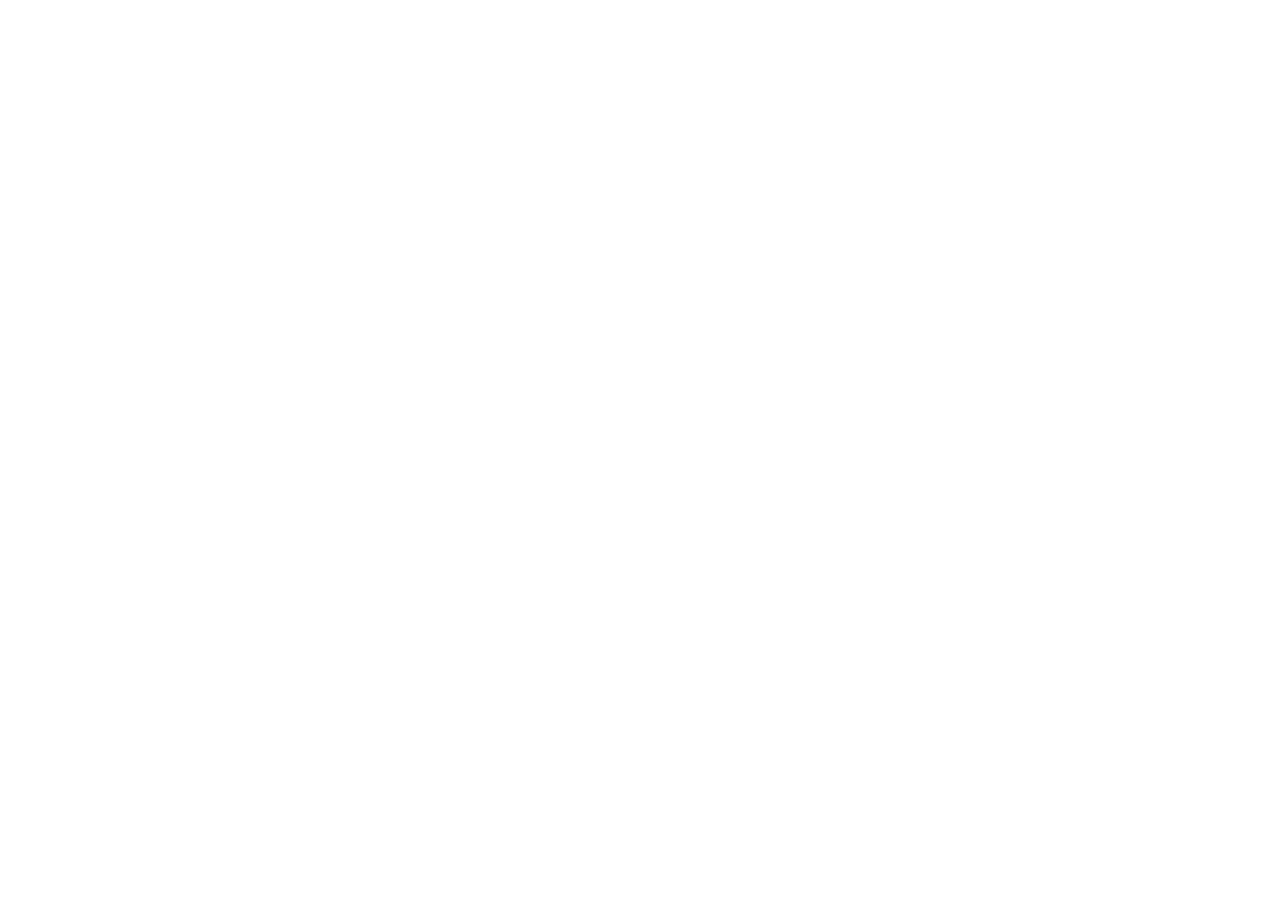
==== index.html @ 5494c609 "All html" ====
<!DOCTYPE html>
<html lang="en">
<head>
    <meta charset="UTF-8">
    <meta name="viewport" content="width=device-width, initial-scale=1.0">
    <link rel="stylesheet" href="./css/index.css">
    <title>Document</title>
</head>
<body>
    


    
</body>
</html>
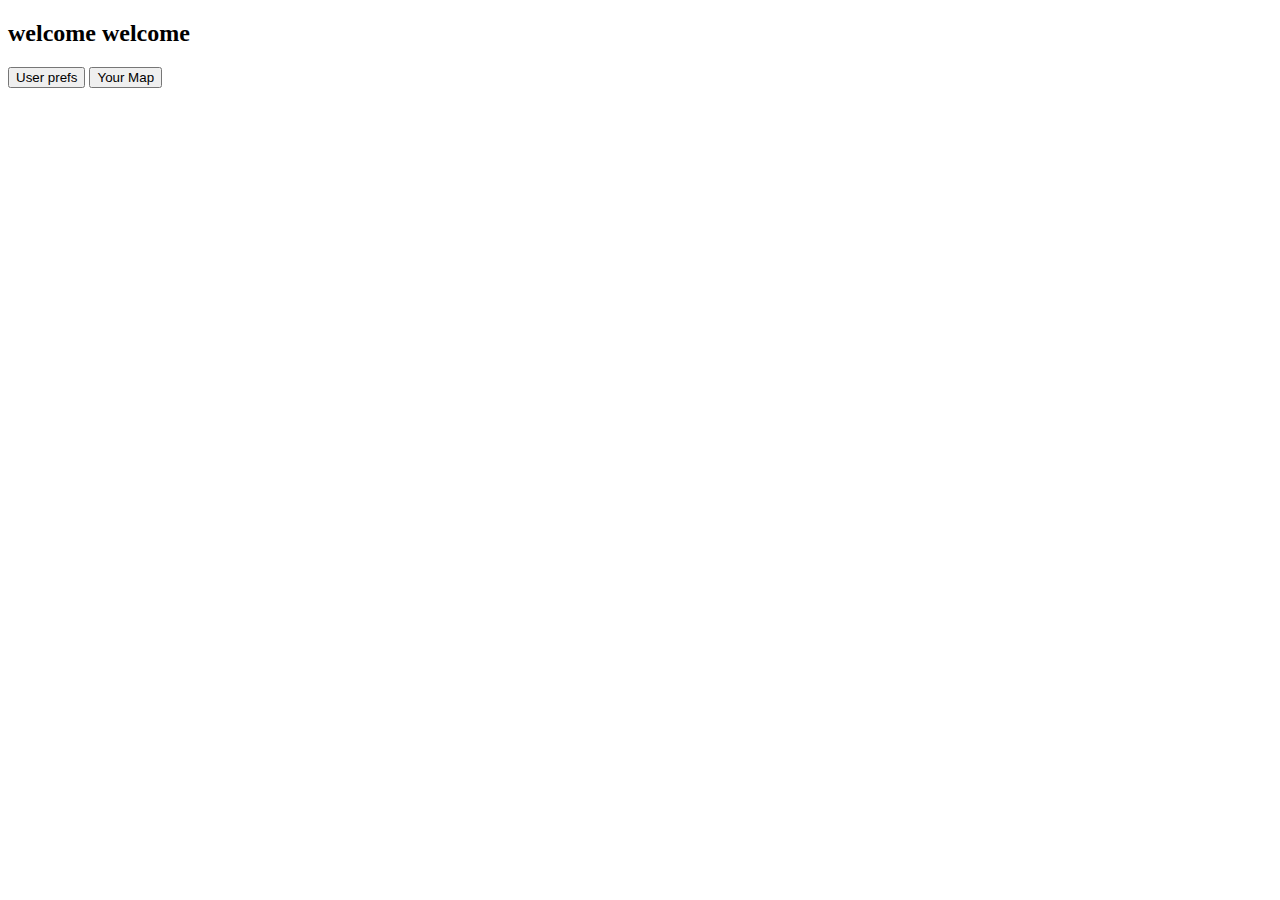
==== commit e53727b0: "Add userprefs" ====
--- a/index.html
+++ b/index.html
@@ -1,15 +1,32 @@
 <!DOCTYPE html>
 <html lang="en">
+
 <head>
     <meta charset="UTF-8">
     <meta name="viewport" content="width=device-width, initial-scale=1.0">
     <link rel="stylesheet" href="./css/index.css">
-    <title>Document</title>
+    <title>JUst Another GPS Page</title>
 </head>
+
 <body>
-    
+    <header>
+        <h2> welcome welcome</h2>
+        <nav class="header-btn">
+            <a href="./user-prefs.html"> 
+                <button> User prefs </button></a>
+            </a>
+            <a href="map.html">
+                <button> Your Map </button>
+            </a>
+        </nav>
+    </header>
 
 
-    
+    <script src="./js/service/localstorge.js"></script>
+    <script src="./js/service/user.service.js"></script>
+    <script src="./js/service/userprefs.service.js"></script>
+    <script src="./js/controllers/userprefs.controller.js"></script>
+
 </body>
+
 </html>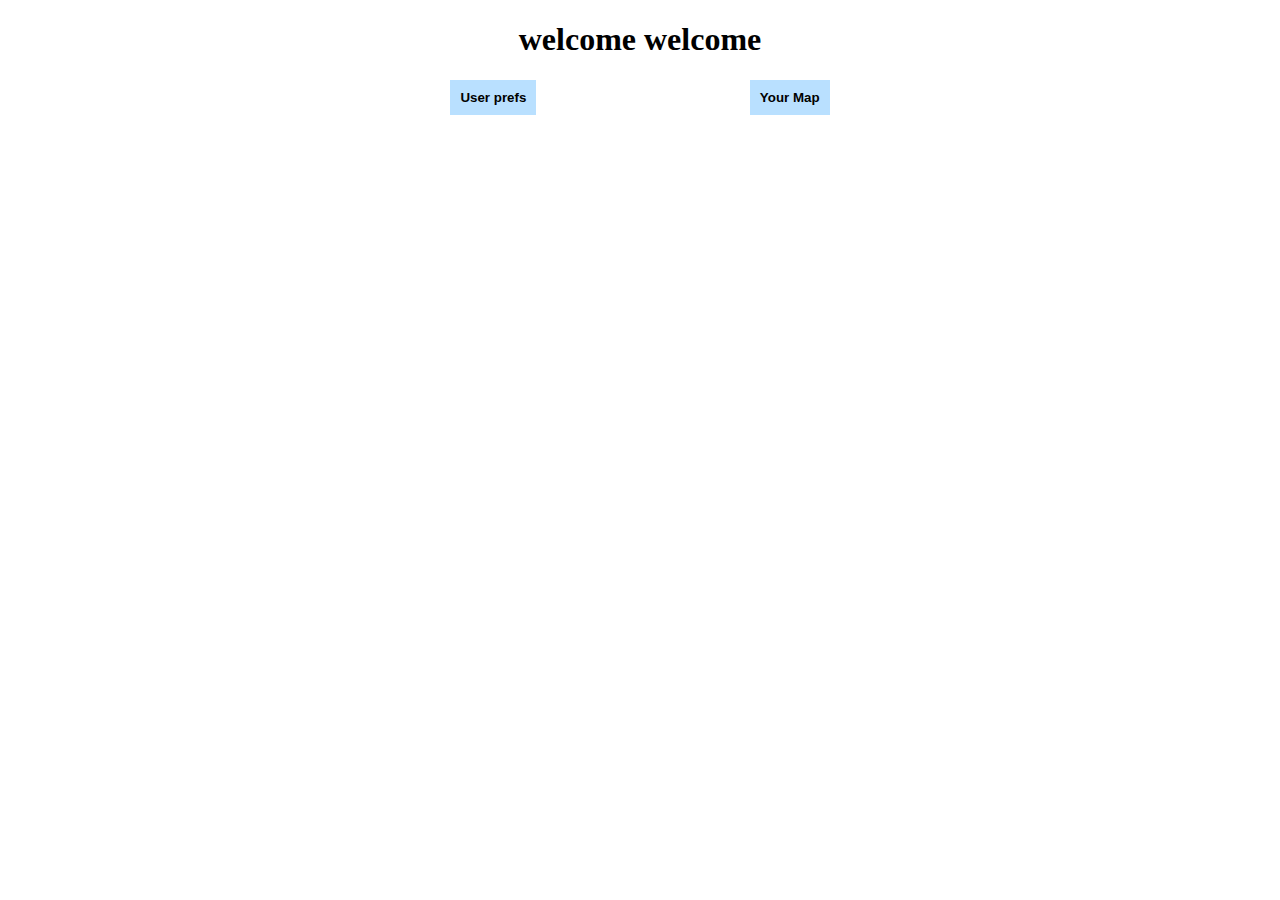
==== commit 33b52626: "Add change bg main page" ====
--- a/index.html
+++ b/index.html
@@ -5,12 +5,12 @@
     <meta charset="UTF-8">
     <meta name="viewport" content="width=device-width, initial-scale=1.0">
     <link rel="stylesheet" href="./css/index.css">
-    <title>JUst Another GPS Page</title>
+    <title>Just Another GPS Page</title>
 </head>
 
-<body>
+<body onload="onInit()">
     <header>
-        <h2> welcome welcome</h2>
+        <h1> welcome welcome</h1>
         <nav class="header-btn">
             <a href="./user-prefs.html"> 
                 <button> User prefs </button></a>
@@ -23,9 +23,9 @@
 
 
     <script src="./js/service/localstorge.js"></script>
-    <script src="./js/service/user.service.js"></script>
     <script src="./js/service/userprefs.service.js"></script>
     <script src="./js/controllers/userprefs.controller.js"></script>
+    <script src="./js/controllers/index.controller.js"></script>
 
 </body>
 
--- a/css/index.css
+++ b/css/index.css
@@ -0,0 +1,26 @@
+body {
+    text-align: center;
+}
+
+.header-btn{
+    display: inline-block;
+    max-width: 30%;
+    margin: auto;
+    display: flex;
+    justify-content:space-between;
+    
+}
+button {
+    position: relative;
+    background-color: rgb(185, 224, 255);
+    border: none;
+    padding: 10px;
+    font-weight: bold;
+    top: 0;
+    transition: 600ms ease-out;
+}
+
+button:hover {
+    cursor: pointer;
+    top: -15px;
+}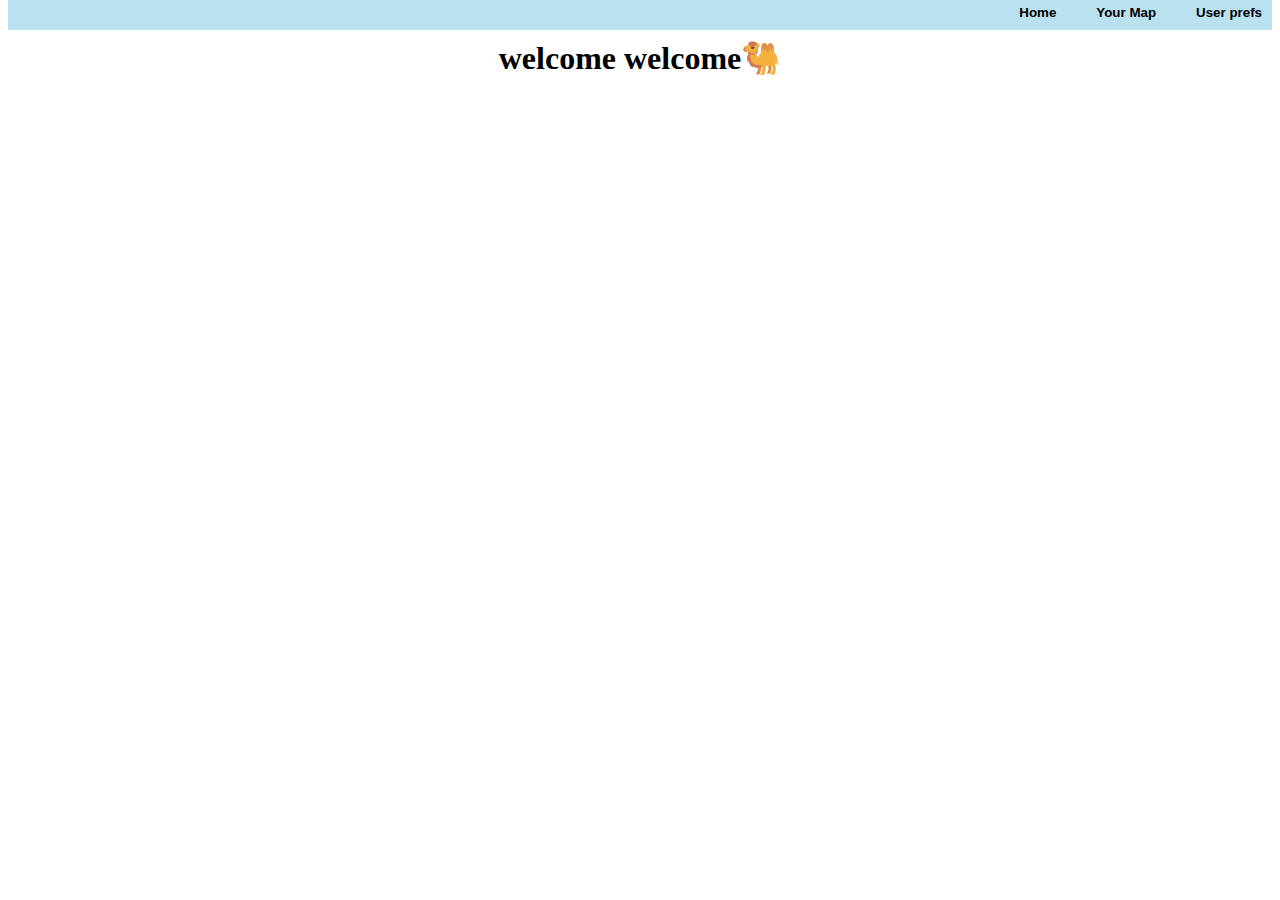
==== commit 01aa3385: "Add nav bar" ====
--- a/index.html
+++ b/index.html
@@ -10,7 +10,7 @@
 
 <body onload="onInit()">
     <header>
-        <h1> welcome welcome</h1>
+        <div class="nav-bar-container">
         <nav class="header-btn">
             <a href="./user-prefs.html"> 
                 <button> User prefs </button></a>
@@ -18,7 +18,12 @@
             <a href="map.html">
                 <button> Your Map </button>
             </a>
+            <a href="index.html">
+                <button> Home </button>
+            </a>
         </nav>
+    </div>
+        <h1> welcome welcome🐫</h1>
     </header>
 
 
--- a/css/index.css
+++ b/css/index.css
@@ -1,26 +1,39 @@
 body {
     text-align: center;
+
 }
 
-.header-btn{
-    display: inline-block;
-    max-width: 30%;
-    margin: auto;
+
+.nav-bar-container {
+
+    background-color: rgb(185, 225, 240);
+    margin-top: auto;
+
+    ;
+}
+
+.header-btn {
     display: flex;
-    justify-content:space-between;
-    
+    flex-direction: column;
+    flex-direction: row-reverse;
+    margin-block: -1%;
+    gap: 20px;
+
 }
+
 button {
     position: relative;
-    background-color: rgb(185, 224, 255);
+    background-color: transparent;
     border: none;
     padding: 10px;
     font-weight: bold;
-    top: 0;
+    scale: 1;
+    color: black;
     transition: 600ms ease-out;
 }
 
 button:hover {
     cursor: pointer;
-    top: -15px;
+    scale: 1.1;
+    color: rgb(181, 191, 252);
 }